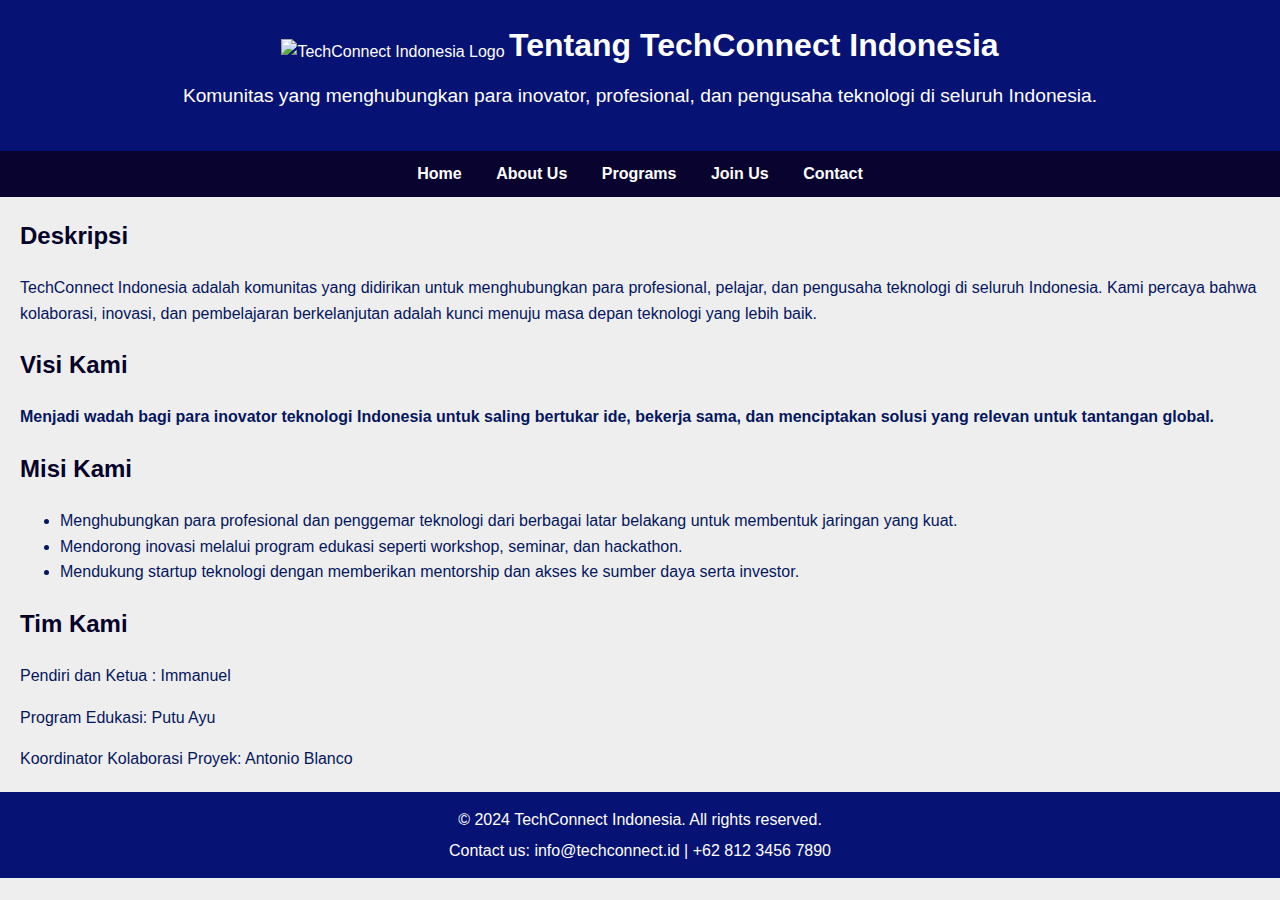
==== about.html @ fd1d4ab0 "TechConnect" ====
<!DOCTYPE html>
<html lang="id">
<head>
    <meta charset="UTF-8">
    <meta name="viewport" content="width=device-width, initial-scale=1.0">
    <title>Tentang TechConnect Indonesia</title>
    <link rel="stylesheet" href="style.css">
    <script defer src="script.js"></script> 
</head>
<body>

    <header>
        <div class="header-container">
            <img src="logo.png" alt="TechConnect Indonesia Logo" class="logo">
            <h1>Tentang TechConnect Indonesia</h1>
            <p class="tagline">Komunitas yang menghubungkan para inovator, profesional, dan pengusaha teknologi di seluruh Indonesia.</p>
        </div>
    </header>

    <nav>
        <ul>
            <li><a href="index.html">Home</a></li>
            <li><a href="about.html">About Us</a></li>
            <li><a href="programs.html">Programs</a></li>
            <li><a href="join.html">Join Us</a></li>
            <li><a href="contact.html">Contact</a></li>
        </ul>
    </nav>

    <main>
        <section id="about">
            <h2>Deskripsi</h2>
            <p>TechConnect Indonesia adalah komunitas yang didirikan untuk menghubungkan para profesional, pelajar, dan pengusaha teknologi di seluruh Indonesia. Kami percaya bahwa kolaborasi, inovasi, dan pembelajaran berkelanjutan adalah kunci menuju masa depan teknologi yang lebih baik.</p>
        </section>

        <section id="vision-mission">
            <h2>Visi Kami</h2>
            <p><strong>Menjadi wadah bagi para inovator teknologi Indonesia untuk saling bertukar ide, bekerja sama, dan menciptakan solusi yang relevan untuk tantangan global.</strong></p>

            <h2>Misi Kami</h2>
            <ul>
                <li>Menghubungkan para profesional dan penggemar teknologi dari berbagai latar belakang untuk membentuk jaringan yang kuat.</li>
                <li>Mendorong inovasi melalui program edukasi seperti workshop, seminar, dan hackathon.</li>
                <li>Mendukung startup teknologi dengan memberikan mentorship dan akses ke sumber daya serta investor.</li>
            </ul>
        </section>
        <section id="team">
            <h2>Tim Kami</h2>
            <div class="team-member">
                <p>Pendiri dan Ketua : Immanuel</p>
            </div>
            <div class="team-member">
                <p></p> Program Edukasi: Putu Ayu </p>
            </div>
            <div class="team-member">
                <p>Koordinator Kolaborasi Proyek: Antonio Blanco</p>
            </div>
        </section>
    </main>

    <footer>
        <p>&copy; 2024 TechConnect Indonesia. All rights reserved.</p>
        <p>Contact us: info@techconnect.id | +62 812 3456 7890</p>
    </footer>

</body>
</html>
---- style.css ----
body {
    font-family: Arial, sans-serif;
    line-height: 1.6;
    margin: 0;
    padding: 0;
    background-color: #eeeeee;
    color: #04165d;
}

header {
    background-color: #061274;
    color: white;
    padding: 20px 0;
    text-align: center;
}

.logo {
    width: 100px;
    height: auto;
    vertical-align: middle;
}

.header-container h1 {
    display: inline-block;
    margin: 0;
}

.tagline {
    font-size: 1.2em;
    margin-top: 10px;
}

nav {
    background-color: #09042f;
    padding: 10px 0;
}

nav ul {
    list-style: none;
    margin: 0;
    padding: 0;
    text-align: center;
}

nav ul li {
    display: inline;
    margin: 0 15px;
}

nav ul li a {
    color: white;
    text-decoration: none;
    font-weight: bold;
}

nav a:hover {
    background-color: #72b7fc;;
    color:#04165d
}

main {
    margin: 20px;
}

h2 {
    color: #050229;
}

form {
    background-color: white;
    padding: 20px;
    border-radius: 5px;
    box-shadow: 0 0 10px rgba(0, 0, 0, 0.1);
    max-width: 500px;
    margin: 20px auto;
}

form label {
    display: block;
    margin-bottom: 5px;
    font-weight: bold;
}

form input, form select {
    width: 100%;
    padding: 10px;
    margin-bottom: 20px;
    border-radius: 5px;
    border: 1px solid #ccc;
}

button {
    padding: 10px 20px;
    background-color: #000c73;
    color: white;
    border: none;
    border-radius: 5px;
    cursor: pointer;
}

button:hover {
    background-color: #1c2a33;
}

.tooltip {
    display: none;
    position: absolute;
    background-color: #ff6b6b;
    color: white;
    padding: 10px;
    border-radius: 5px;
    top: 30px;
    right: 30px;
}

footer {
    background-color: #061274;
    color: white;
    text-align: center;
    padding: 10px 0;
    position: relative;
    bottom: 0;
    width: 100%;
}

footer p {
    margin: 5px 0;
}

.logo:hover {
    transform: rotate(360deg);
    transition: transform 1s ease;
}

@media (max-width: 768px) {
    main {
        flex-direction: column;
    }
}
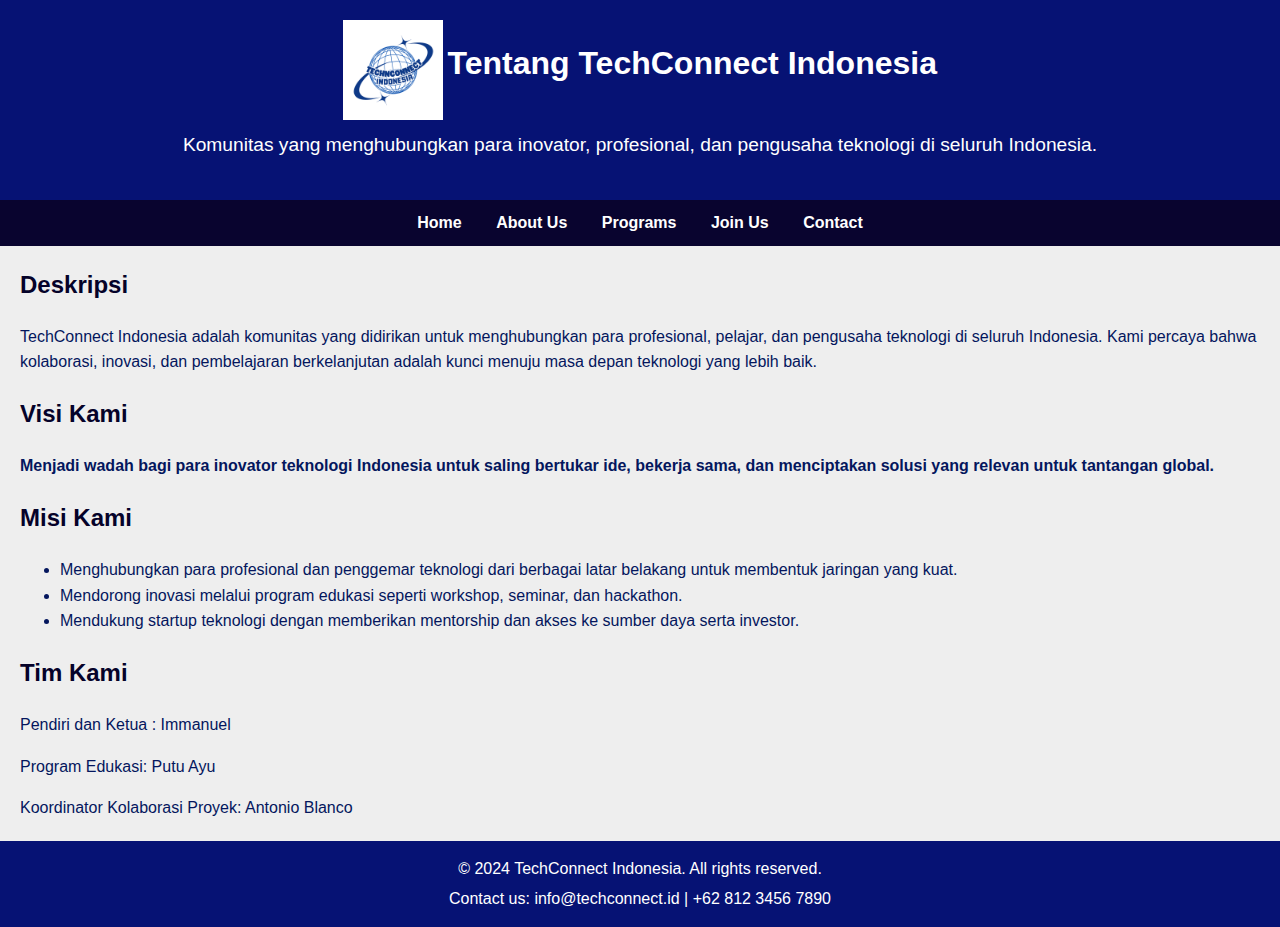
==== commit 250b59cc: "TechConnect" ====
--- a/about.html
+++ b/about.html
@@ -11,7 +11,7 @@
 
     <header>
         <div class="header-container">
-            <img src="logo.png" alt="TechConnect Indonesia Logo" class="logo">
+            <img src="LOGO.png" alt="TechConnect Indonesia Logo" class="logo">
             <h1>Tentang TechConnect Indonesia</h1>
             <p class="tagline">Komunitas yang menghubungkan para inovator, profesional, dan pengusaha teknologi di seluruh Indonesia.</p>
         </div>
